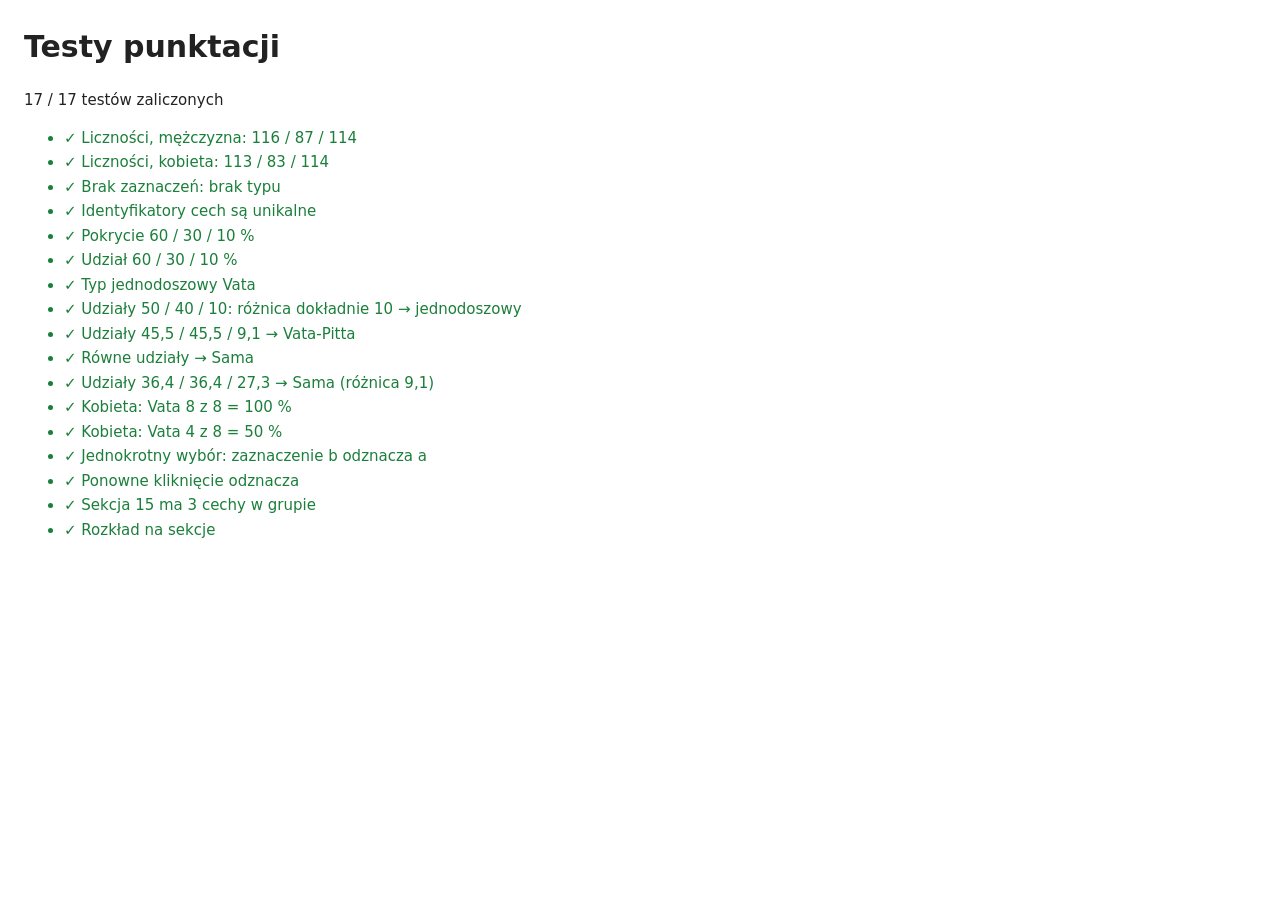
==== pp/tests/scoring.test.html @ e9e5ca11 "Prakriti Parikshana – wersja 1.0" ====
<!doctype html>
<html lang="pl">
<head>
<meta charset="utf-8">
<meta name="viewport" content="width=device-width, initial-scale=1">
<title>Testy punktacji – Prakriti Parikshana</title>
<style>
  body { font: 15px/1.5 system-ui, sans-serif; margin: 24px; color: #222; background: #fff; }
  li { margin: 2px 0; } .ok { color: #1b7f3b; } .fail { color: #b3261e; font-weight: 600; }
  small { color: #666; }
</style>
</head>
<body>
<h1>Testy punktacji</h1>
<p id="sum"></p>
<ul id="out"></ul>
<script src="../data/cechy.js"></script>
<script src="../js/scoring.js"></script>
<script src="scoring.tests.js"></script>
<script>
  var res = PPTestCases(PPScoring, PP_TRAITS), fail = 0, ul = document.getElementById("out");
  res.forEach(function (r) {
    var li = document.createElement("li");
    li.className = r.ok ? "ok" : "fail";
    li.textContent = (r.ok ? "✓ " : "✗ ") + r.name;
    if (!r.ok) { var s = document.createElement("small"); s.textContent = "  " + r.detail; li.appendChild(s); fail++; }
    ul.appendChild(li);
  });
  document.getElementById("sum").textContent = (res.length - fail) + " / " + res.length + " testów zaliczonych";
</script>
</body>
</html>
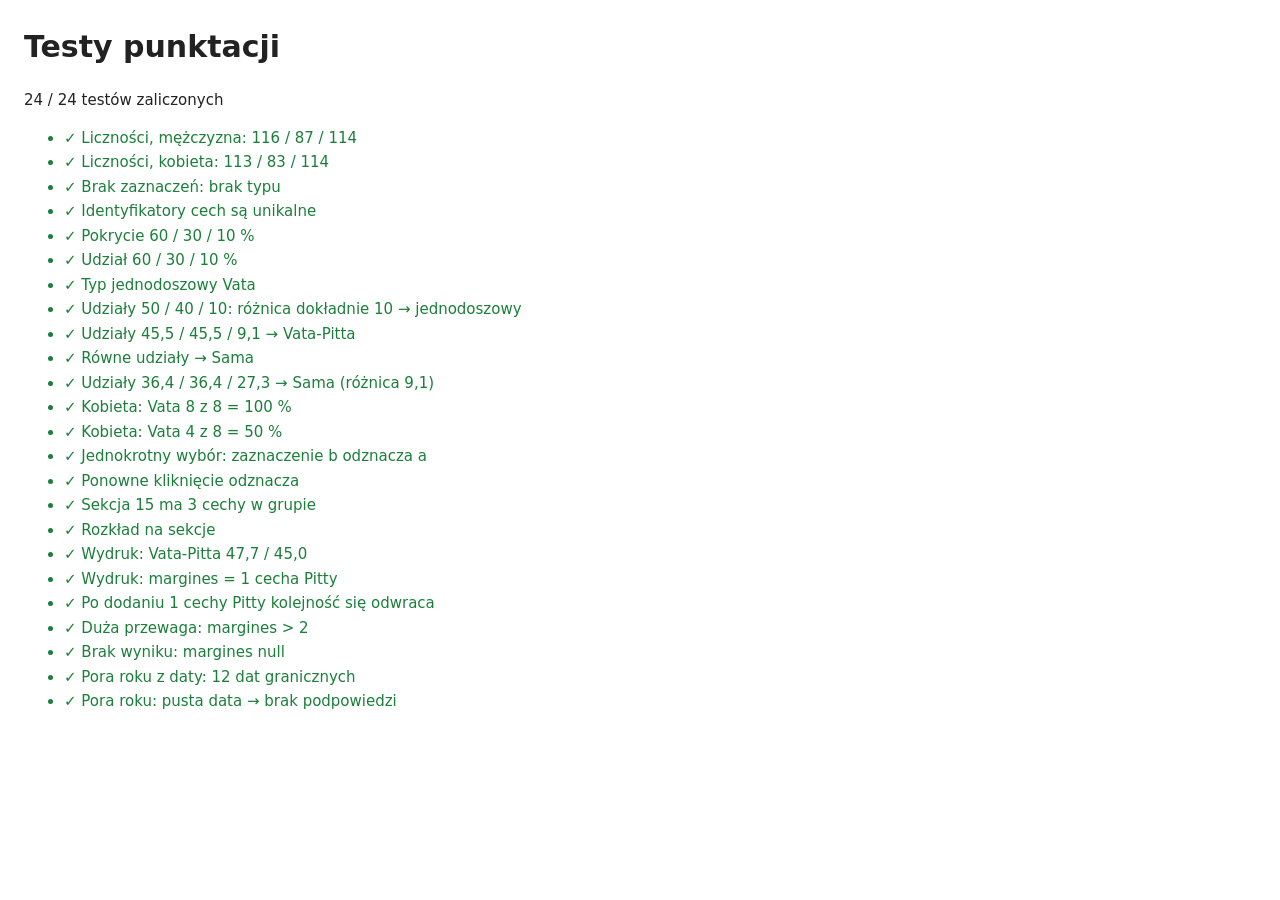
==== commit 76b84a80: "Aktualizacja aplikacji z 2026-10-16 12:30:39" ====
--- a/pp/tests/scoring.test.html
+++ b/pp/tests/scoring.test.html
@@ -14,11 +14,13 @@
 <h1>Testy punktacji</h1>
 <p id="sum"></p>
 <ul id="out"></ul>
+<script src="../config.js"></script>
 <script src="../data/cechy.js"></script>
 <script src="../js/scoring.js"></script>
+<script src="../js/season.js"></script>
 <script src="scoring.tests.js"></script>
 <script>
-  var res = PPTestCases(PPScoring, PP_TRAITS), fail = 0, ul = document.getElementById("out");
+  var res = PPTestCases(PPScoring, PP_TRAITS, window.PPSeason, window.PP_CONFIG), fail = 0, ul = document.getElementById("out");
   res.forEach(function (r) {
     var li = document.createElement("li");
     li.className = r.ok ? "ok" : "fail";
